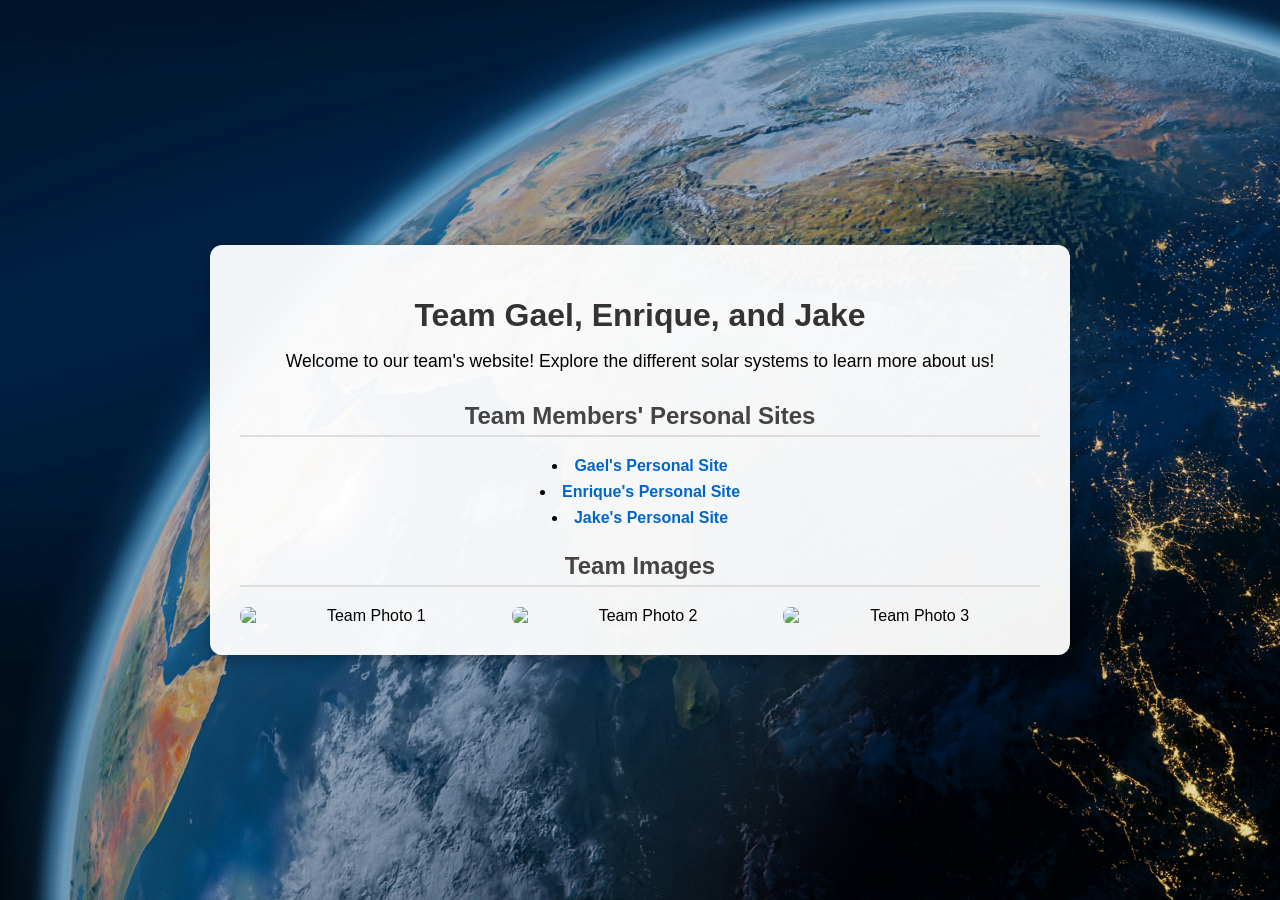
==== index.html @ 9f08a280 "Enhance welcome message on team website Updated welcome message to include exploration of solar syst" ====
<!DOCTYPE html>
<html>
    <head>
        <title>Team Gael, Enrique, and Jake - COMP 150</title>
        <link rel="stylesheet" href="styles.css">
    </head>
    
    <body>
        <div class="content-box">
            <h1>Team Gael, Enrique, and Jake</h1>
            <p>Welcome to our team's website! Explore the different solar systems to learn more about us! </p>

            <h2>Team Members' Personal Sites</h2>
            <ul>
                <li><a href="https://teammate1.github.io">Gael's Personal Site</a></li>
                <li><a href="https://ezaldana.github.io/">Enrique's Personal Site</a></li>
                <li><a href="https://jakeread7.github.io/">Jake's Personal Site</a></li>
            </ul>

            <h2>Team Images</h2>
            <div class="image-container">
                <div class="img-box"><img src="photo1.jpg" alt="Team Photo 1"></div>
                <div class="img-box"><img src="photo2.jpg" alt="Team Photo 2"></div>
                <div class="img-box"><img src="photo3.jpg" alt="Team Photo 3"></div>
            </div>
        </div>
    </body>
</html>
---- styles.css ----
body {
    margin: 0;
    padding: 0;
    font-family: Arial, sans-serif;
    background: url('earth.jpg') no-repeat center center fixed;
    background-size: cover;
    min-height: 100vh;
    display: flex;
    justify-content: center;
    align-items: center;
}

.content-box {
    background-color: rgba(255, 255, 255, 0.95);
    padding: 30px;
    border-radius: 12px;
    max-width: 800px;
    width: 90%;
    margin: 20px 0;
    box-shadow: 0px 4px 15px rgba(0, 0, 0, 0.3);
    text-align: center;
}

h1 {
    color: #333333;
    margin-bottom: 5px;
}

.content-box p {
    color: #000000;
    font-size: 1.1rem;
    margin-bottom: 30px;
}

h2 {
    color: #444444;
    border-bottom: 2px solid #ddd;
    padding-bottom: 5px;
    margin-top: 25px;
}

ul {
    list-style-type: disc;
    list-style-position: inside; 
    padding: 0;                   
    margin: 0 auto;               
}

li {
    margin-bottom: 8px;
}

a {
    color: #0066cc;
    text-decoration: none;
    font-weight: bold;
}

a:hover {
    text-decoration: underline;
}

.image-container {
    display: flex;
    gap: 15px;
    justify-content: center;
    margin-top: 15px;
    flex-wrap: wrap;
}

.img-box {
    flex: 1;
    min-width: 200px;
}

.img-box img {
    width: 100%;
    height: auto;
    border-radius: 8px;
    display: block;
}
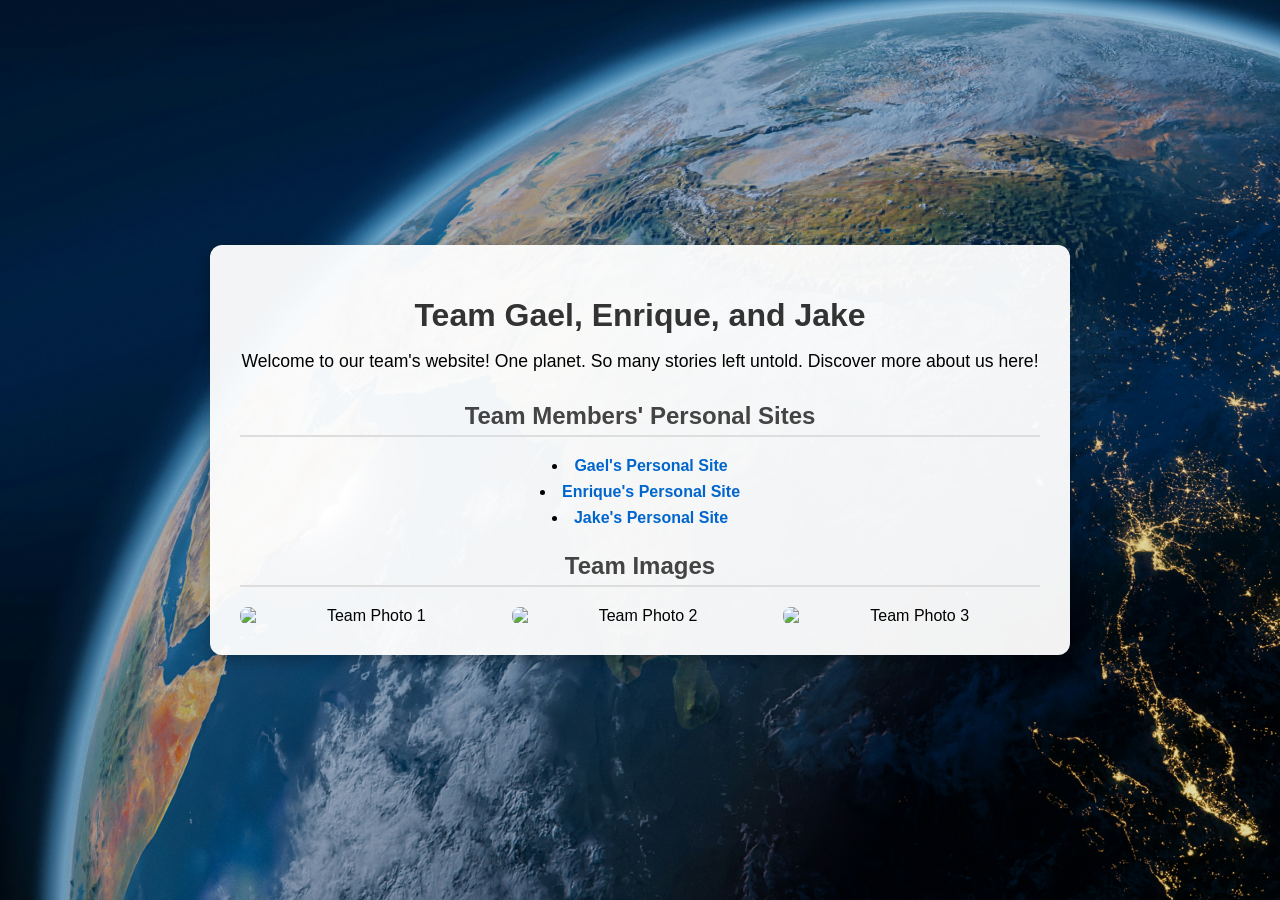
==== commit 3160b923: "Update welcome message on team website" ====
--- a/index.html
+++ b/index.html
@@ -8,7 +8,7 @@
     <body>
         <div class="content-box">
             <h1>Team Gael, Enrique, and Jake</h1>
-            <p>Welcome to our team's website! Explore the different solar systems to learn more about us! </p>
+            <p>Welcome to our team's website! One planet. So many stories left untold. Discover more about us here! </p>
 
             <h2>Team Members' Personal Sites</h2>
             <ul>
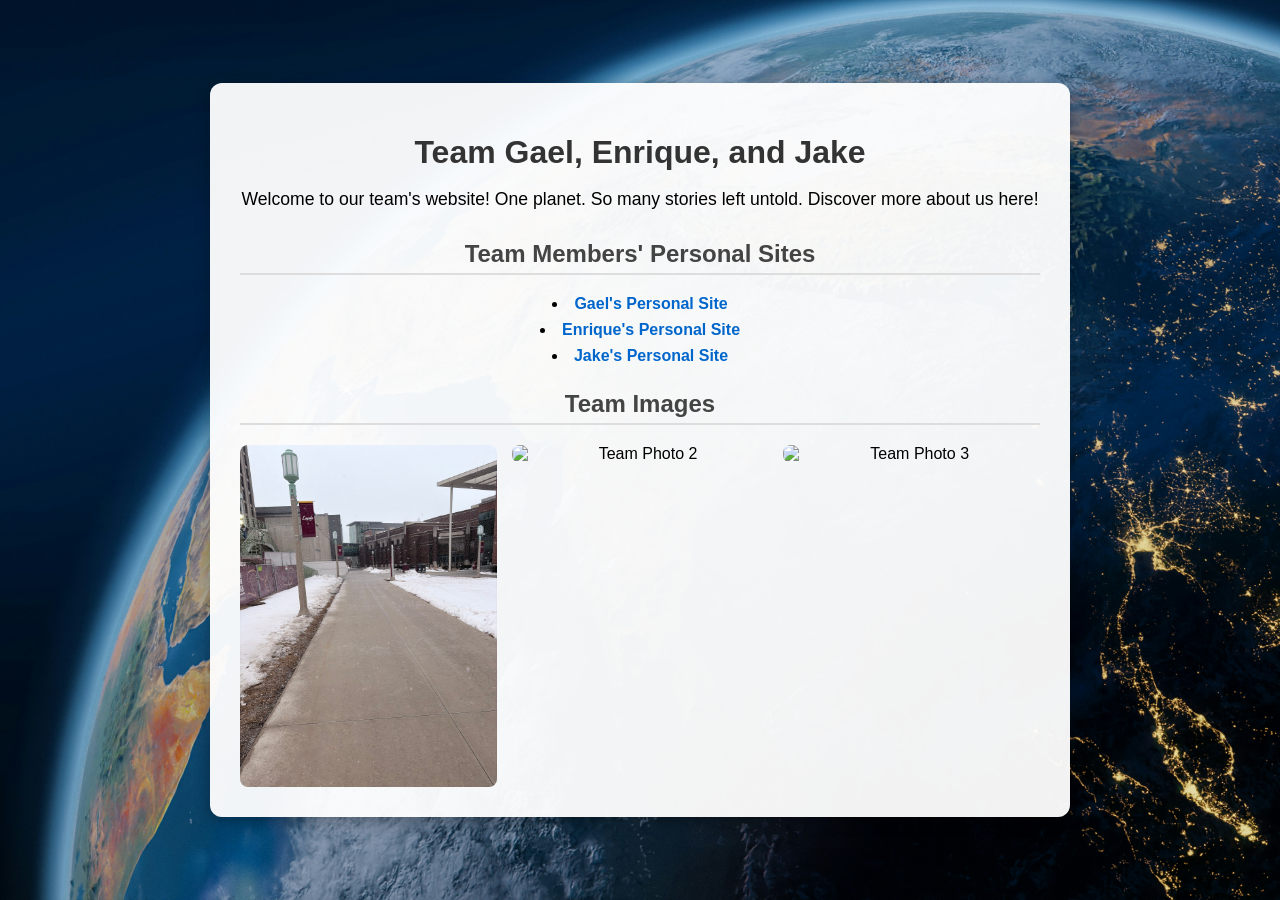
==== commit a42cf275: "Update index.html" ====
--- a/index.html
+++ b/index.html
@@ -19,7 +19,7 @@
 
             <h2>Team Images</h2>
             <div class="image-container">
-                <div class="img-box"><img src="photo1.jpg" alt="Team Photo 1"></div>
+                <div class="img-box"><img src="IMG_0129.jpeg" alt="LUC during the winter!"></div>
                 <div class="img-box"><img src="photo2.jpg" alt="Team Photo 2"></div>
                 <div class="img-box"><img src="photo3.jpg" alt="Team Photo 3"></div>
             </div>
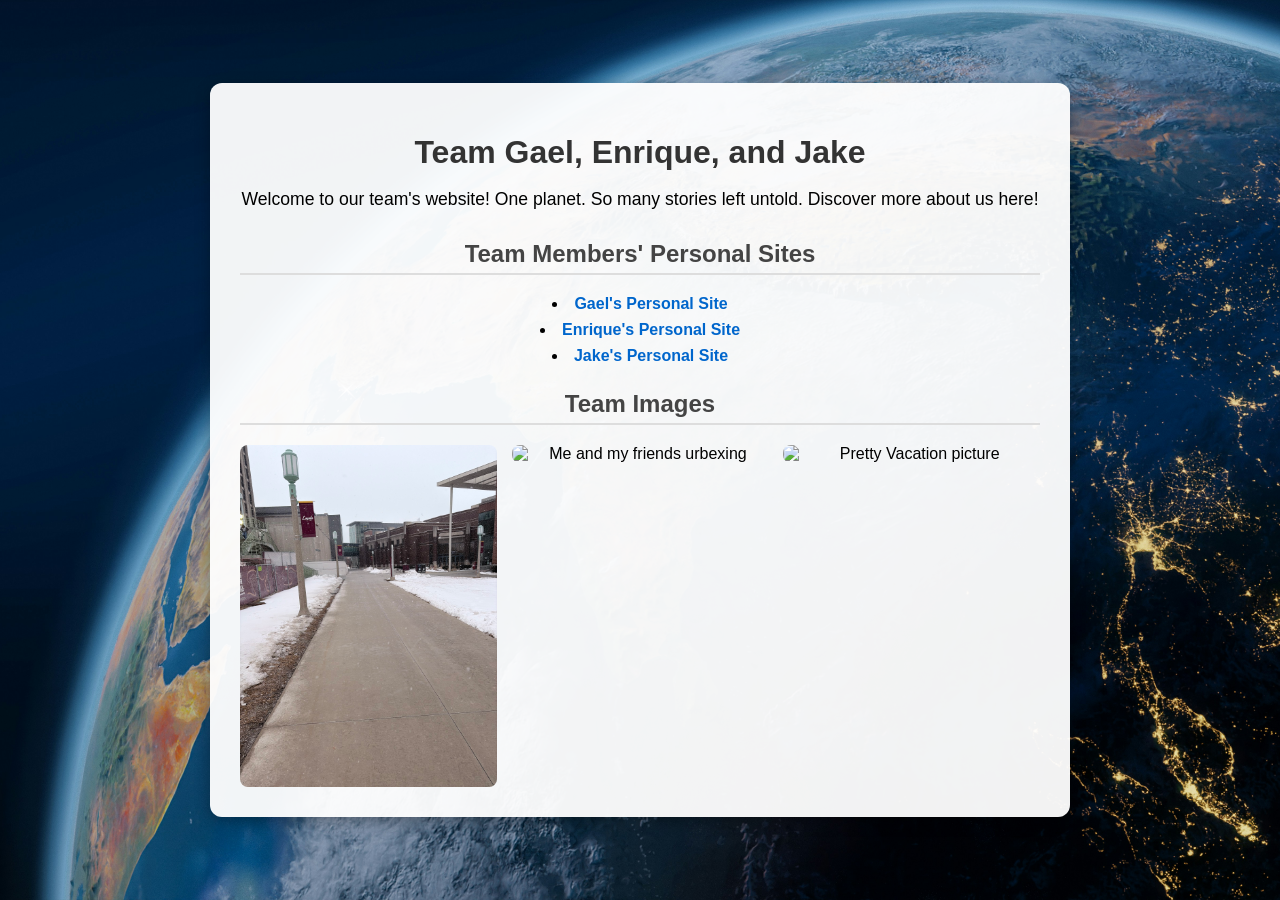
==== commit 8f5ca539: "Replace team photos with new images" ====
--- a/index.html
+++ b/index.html
@@ -20,8 +20,8 @@
             <h2>Team Images</h2>
             <div class="image-container">
                 <div class="img-box"><img src="IMG_0129.jpeg" alt="LUC during the winter!"></div>
-                <div class="img-box"><img src="photo2.jpg" alt="Team Photo 2"></div>
-                <div class="img-box"><img src="photo3.jpg" alt="Team Photo 3"></div>
+                <div class="img-box"><img src="IMG_6789.jpg" alt="Me and my friends urbexing"></div>
+                <div class="img-box"><img src="IMG_6793.png" alt="Pretty Vacation picture"></div>
             </div>
         </div>
     </body>
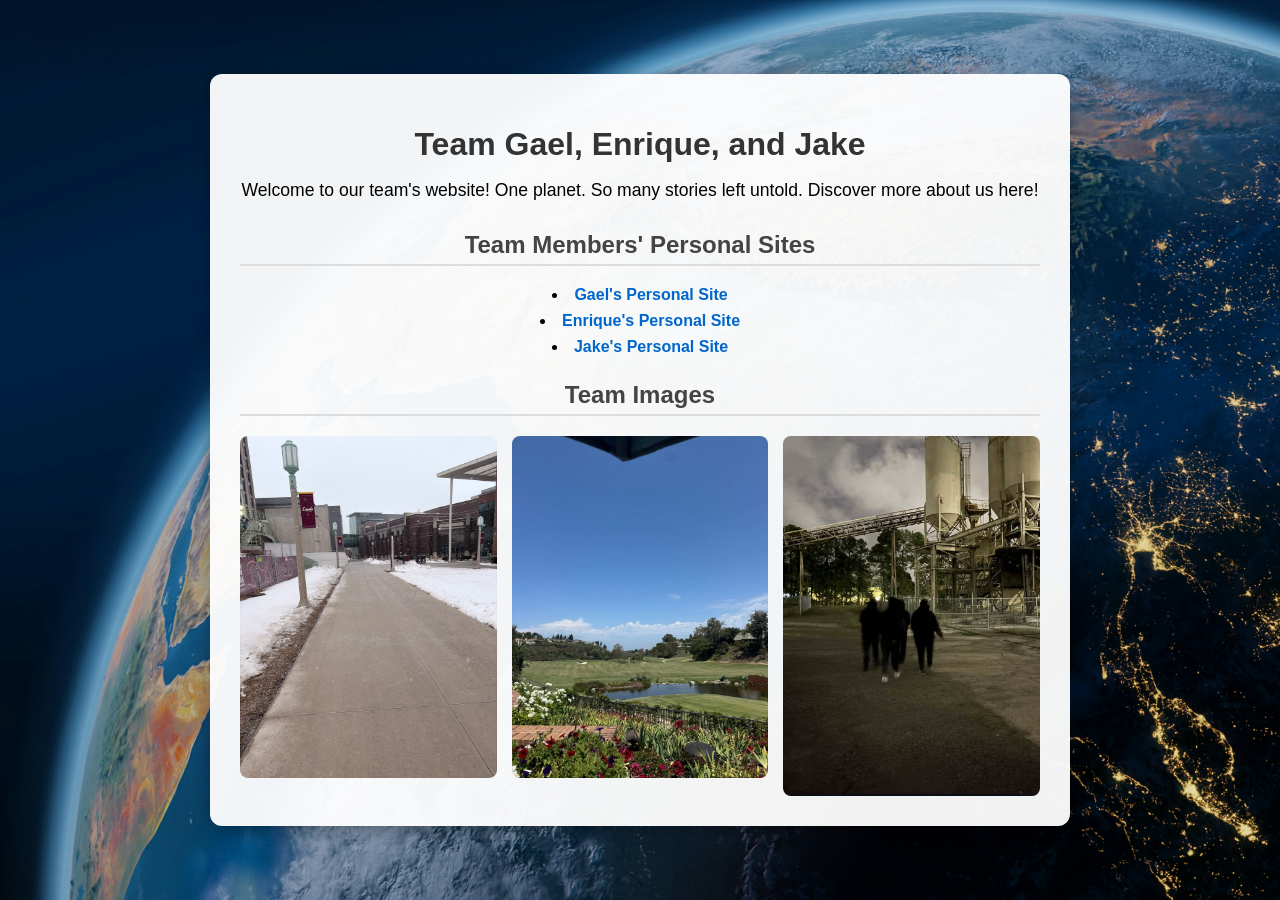
==== commit 458c68ae: "Update image file extensions to uppercase" ====
--- a/index.html
+++ b/index.html
@@ -20,8 +20,8 @@
             <h2>Team Images</h2>
             <div class="image-container">
                 <div class="img-box"><img src="IMG_0129.jpeg" alt="LUC during the winter!"></div>
-                <div class="img-box"><img src="IMG_6789.jpg" alt="Me and my friends urbexing"></div>
-                <div class="img-box"><img src="IMG_6793.png" alt="Pretty Vacation picture"></div>
+                <div class="img-box"><img src="IMG_6789.JPG" alt="Me and my friends urbexing"></div>
+                <div class="img-box"><img src="IMG_6793.PNG" alt="Pretty Vacation picture"></div>
             </div>
         </div>
     </body>
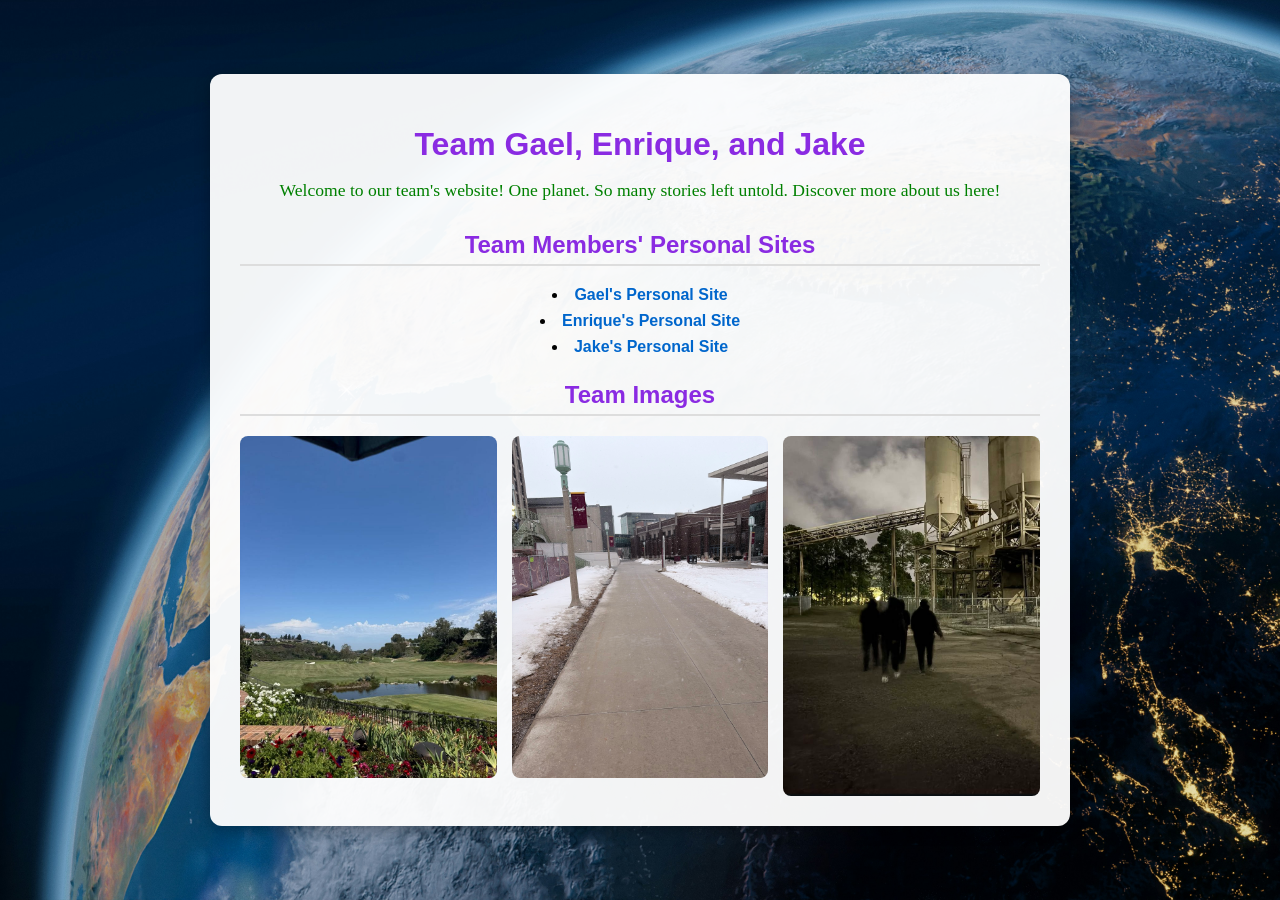
==== commit 4107b287: "Reorder team images in index.html" ====
--- a/index.html
+++ b/index.html
@@ -12,15 +12,15 @@
 
             <h2>Team Members' Personal Sites</h2>
             <ul>
-                <li><a href="https://teammate1.github.io">Gael's Personal Site</a></li>
+                <li><a href="https://spectaquan101.github.io/">Gael's Personal Site</a></li>
                 <li><a href="https://ezaldana.github.io/">Enrique's Personal Site</a></li>
                 <li><a href="https://jakeread7.github.io/">Jake's Personal Site</a></li>
             </ul>
 
             <h2>Team Images</h2>
             <div class="image-container">
+                <div class="img-box"><img src="IMG_6789.JPG" alt="Me and my friends urbexing"></div>
                 <div class="img-box"><img src="IMG_0129.jpeg" alt="LUC during the winter!"></div>
-                <div class="img-box"><img src="IMG_6789.JPG" alt="Me and my friends urbexing"></div>
                 <div class="img-box"><img src="IMG_6793.PNG" alt="Pretty Vacation picture"></div>
             </div>
         </div>
--- a/styles.css
+++ b/styles.css
@@ -20,20 +20,23 @@
     box-shadow: 0px 4px 15px rgba(0, 0, 0, 0.3);
     text-align: center;
 }
-
-h1 {
-    color: #333333;
-    margin-bottom: 5px;
-}
-
-.content-box p {
-    color: #000000;
+   
+    .content-box p {
+    font-family: "Times New Roman", Times, serif;
+    color: green;
     font-size: 1.1rem;
     margin-bottom: 30px;
 }
 
+h1 {
+    font-family: "Barletta", sans-serif;
+    color: #8A2BE2;
+    margin-bottom: 5px;
+}
+
 h2 {
-    color: #444444;
+    font-family: "Barletta", sans-serif;
+    color: #8A2BE2;
     border-bottom: 2px solid #ddd;
     padding-bottom: 5px;
     margin-top: 25px;
